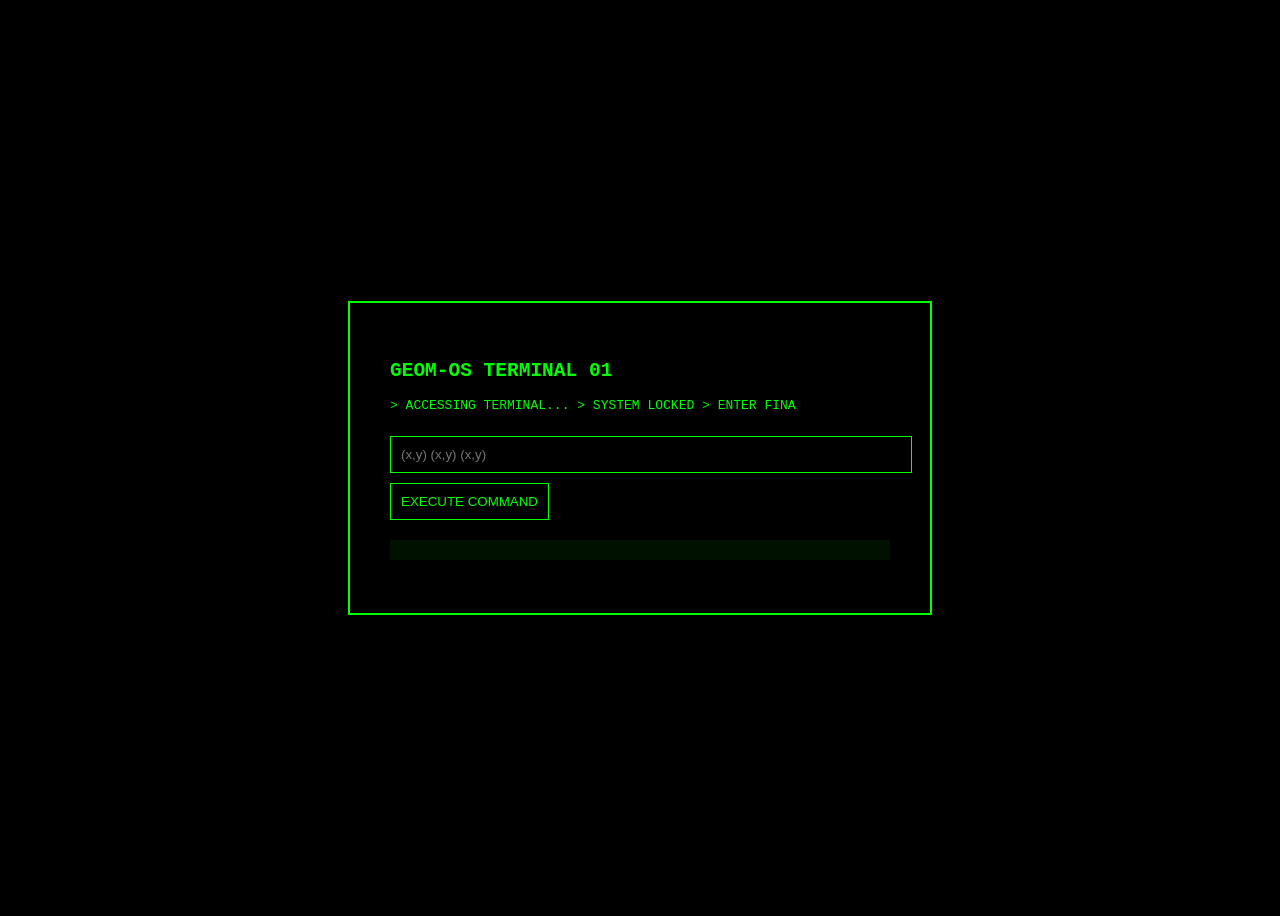
==== terminal2.html @ c63c7c28 "Create terminal2.html" ====
<!DOCTYPE html>
<html lang="es">

<head>
<meta charset="UTF-8">
<title>GEOM-OS Terminal</title>

<style>

body{
background:black;
color:#00ff00;
font-family:monospace;
display:flex;
justify-content:center;
align-items:center;
height:100vh;
}

.terminal{
border:2px solid #00ff00;
padding:40px;
width:500px;
}

input{
background:black;
color:#00ff00;
border:1px solid #00ff00;
padding:10px;
width:100%;
margin-top:10px;
}

button{
background:black;
color:#00ff00;
border:1px solid #00ff00;
padding:10px;
margin-top:10px;
cursor:pointer;
}

button:hover{
background:#003300;
}

.progress{
width:100%;
background:#001100;
margin-top:20px;
}

.progress-bar{
height:20px;
width:0%;
background:#00ff00;
}

.fail{
color:red;
font-weight:bold;
}

</style>
</head>

<body>

<div class="terminal">

<h2>GEOM-OS TERMINAL 01</h2>

<p id="intro"></p>

<input id="answer" placeholder="(x,y) (x,y) (x,y)">

<button onclick="checkAnswer()">EXECUTE COMMAND</button>

<div class="progress">
<div class="progress-bar" id="bar"></div>
</div>

<p id="response"></p>

</div>

<script>

const introText =
"> ACCESSING TERMINAL...\n> SYSTEM LOCKED\n> ENTER FINAL COORDINATES";

let i = 0;

function typeIntro(){

if(i < introText.length){
document.getElementById("intro").innerHTML += introText.charAt(i);
i++;
setTimeout(typeIntro,30);
}

}

typeIntro();


function checkAnswer(){

let answer = document.getElementById("answer").value;
let response = document.getElementById("response");
let bar = document.getElementById("bar");

response.innerHTML="> INTENTANDO HACKEAR EL SISTEMA...";
bar.style.width="0%";

let progress = 0;

let loading = setInterval(function(){

progress += 20;
bar.style.width = progress + "%";

if(progress >= 100){

clearInterval(loading);

let correct="(-2,1) (-5,1) (-3,4)";

if(answer === correct){

response.innerHTML =
"> ACCESS GRANTED<br>PASSWORD WORD: GEOMETRY";

}
else{

response.innerHTML =
"<span class='fail'>HACKEO FALLIDO</span>";

}

}

},600);

}

</script>

</body>
</html>
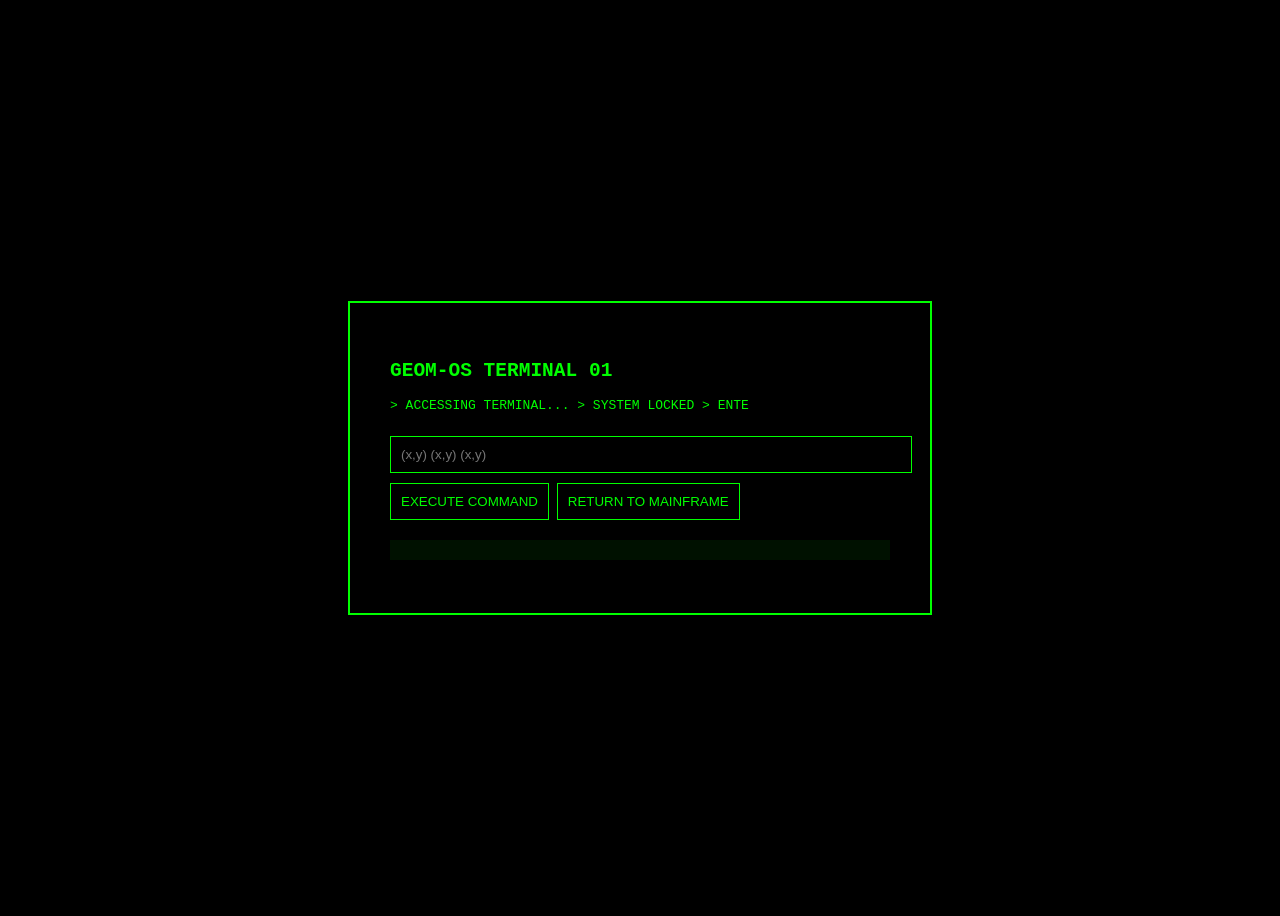
==== commit 921660c0: "Update terminal2.html" ====
--- a/terminal2.html
+++ b/terminal2.html
@@ -77,6 +77,8 @@
 
 <button onclick="checkAnswer()">EXECUTE COMMAND</button>
 
+<button onclick="goBack()">RETURN TO MAINFRAME</button>
+
 <div class="progress">
 <div class="progress-bar" id="bar"></div>
 </div>
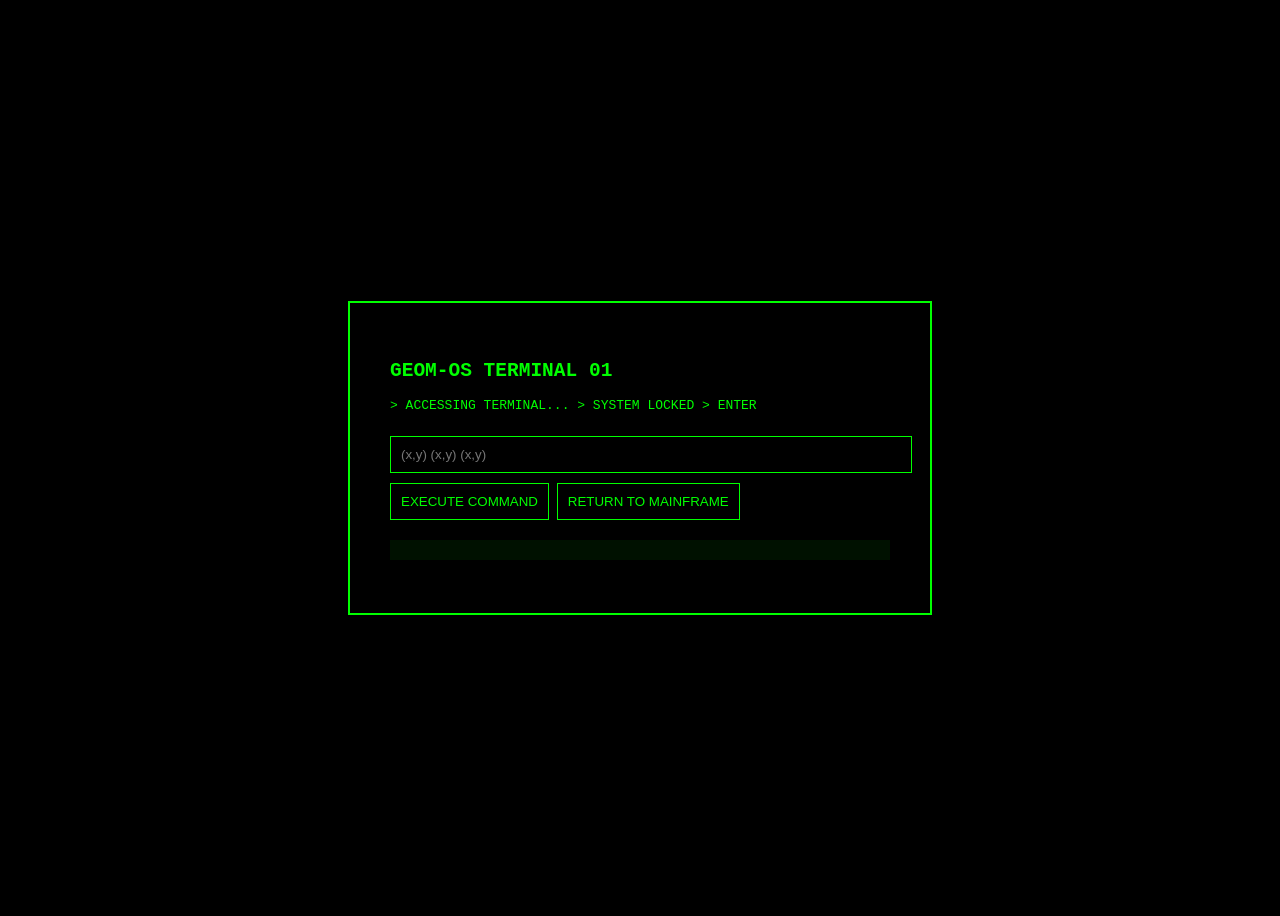
==== commit 4205fe2a: "Update terminal2.html" ====
--- a/terminal2.html
+++ b/terminal2.html
@@ -147,7 +147,10 @@
 },600);
 
 }
-
+function goBack() {
+    // Ejemplo: redirigir a una pantalla de inicio ficticia
+    window.location.href = "index.html"; 
+}
 </script>
 
 </body>
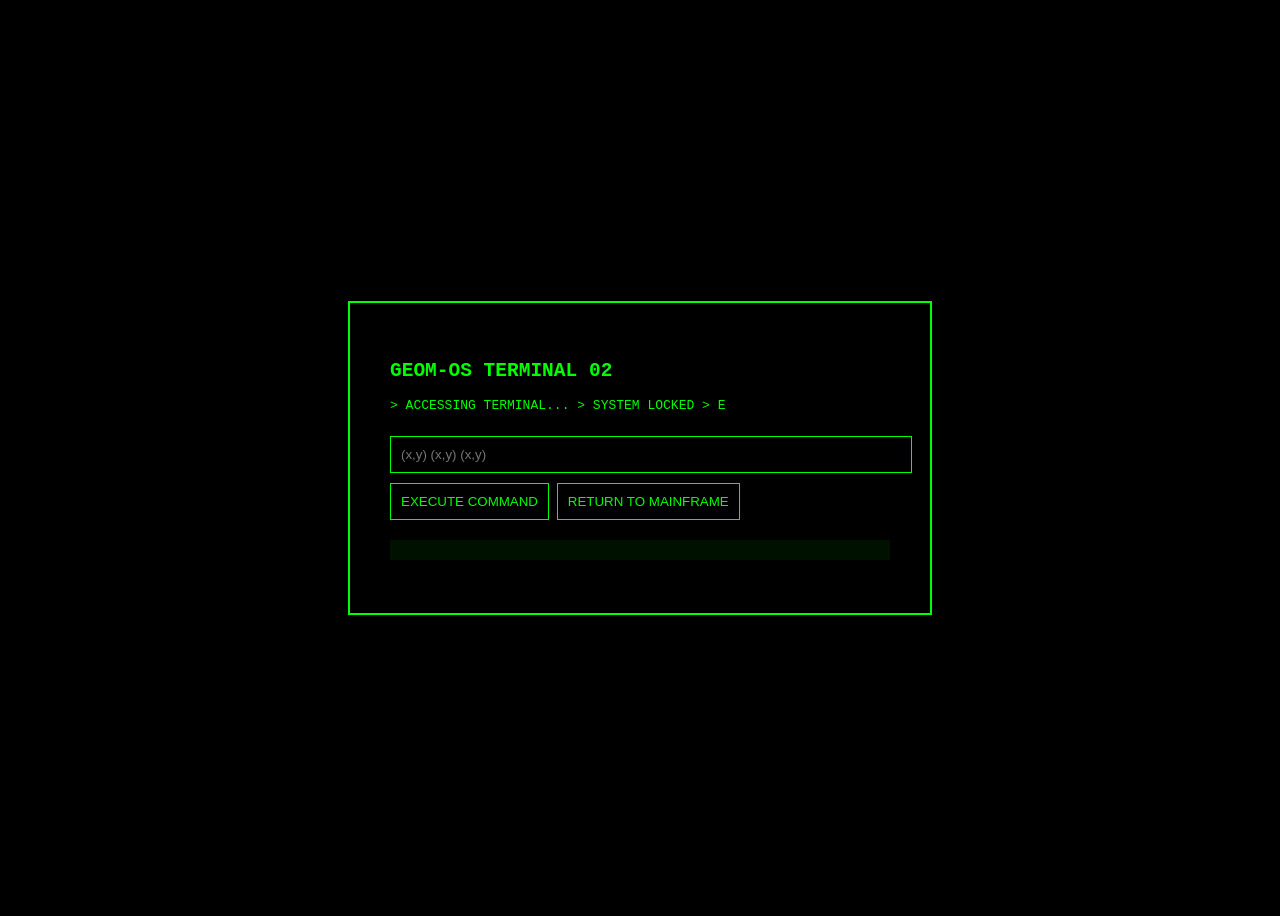
==== commit 34bfdac8: "Update terminal2.html" ====
--- a/terminal2.html
+++ b/terminal2.html
@@ -69,7 +69,7 @@
 
 <div class="terminal">
 
-<h2>GEOM-OS TERMINAL 01</h2>
+<h2>GEOM-OS TERMINAL 02</h2>
 
 <p id="intro"></p>
 
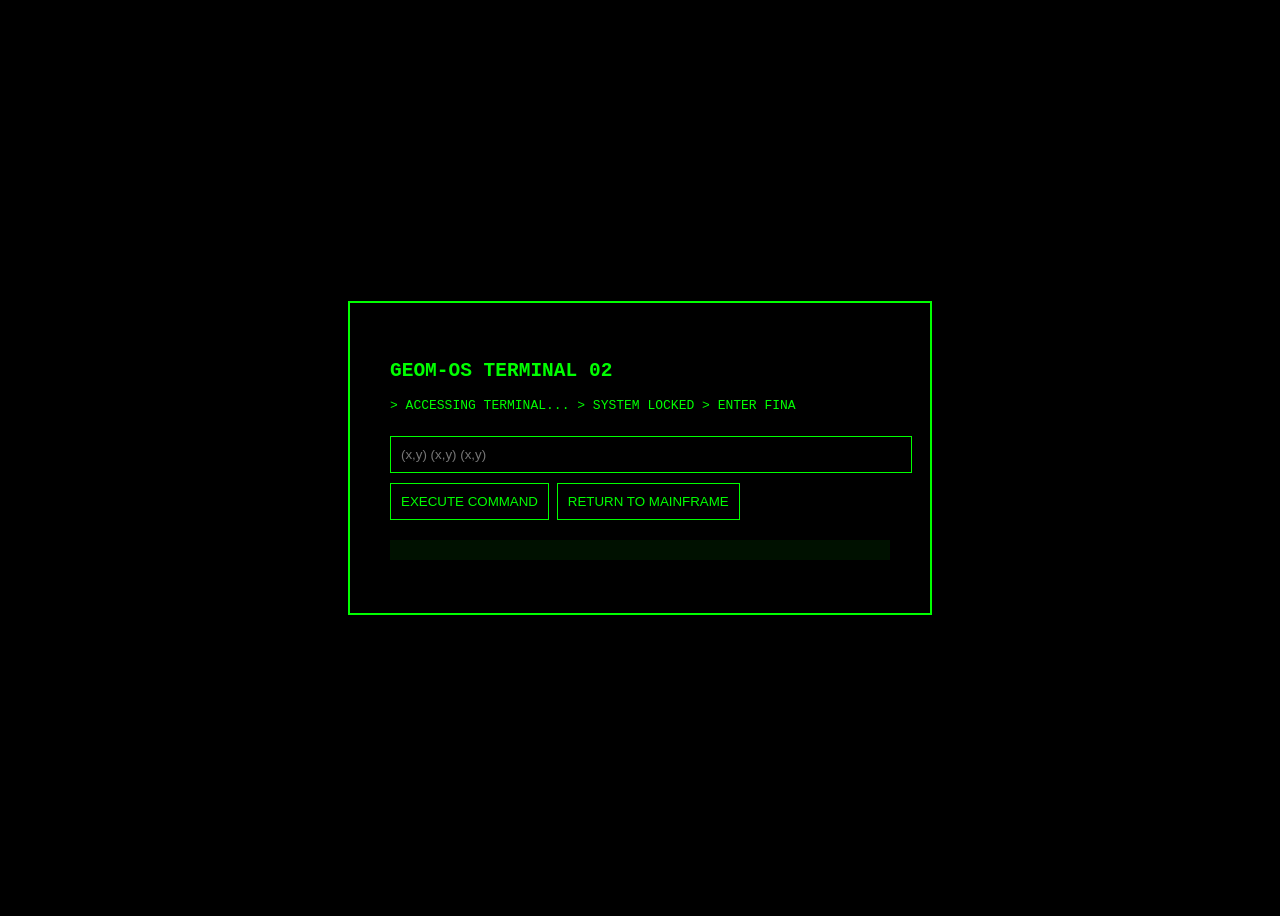
==== commit ae63ead0: "Update terminal2.html" ====
--- a/terminal2.html
+++ b/terminal2.html
@@ -132,7 +132,7 @@
 if(answer === correct){
 
 response.innerHTML =
-"> ACCESS GRANTED<br>PASSWORD WORD: GEOMETRY";
+"> ACCESS GRANTED<br>PASSWORD WORD: CAN";
 
 }
 else{
